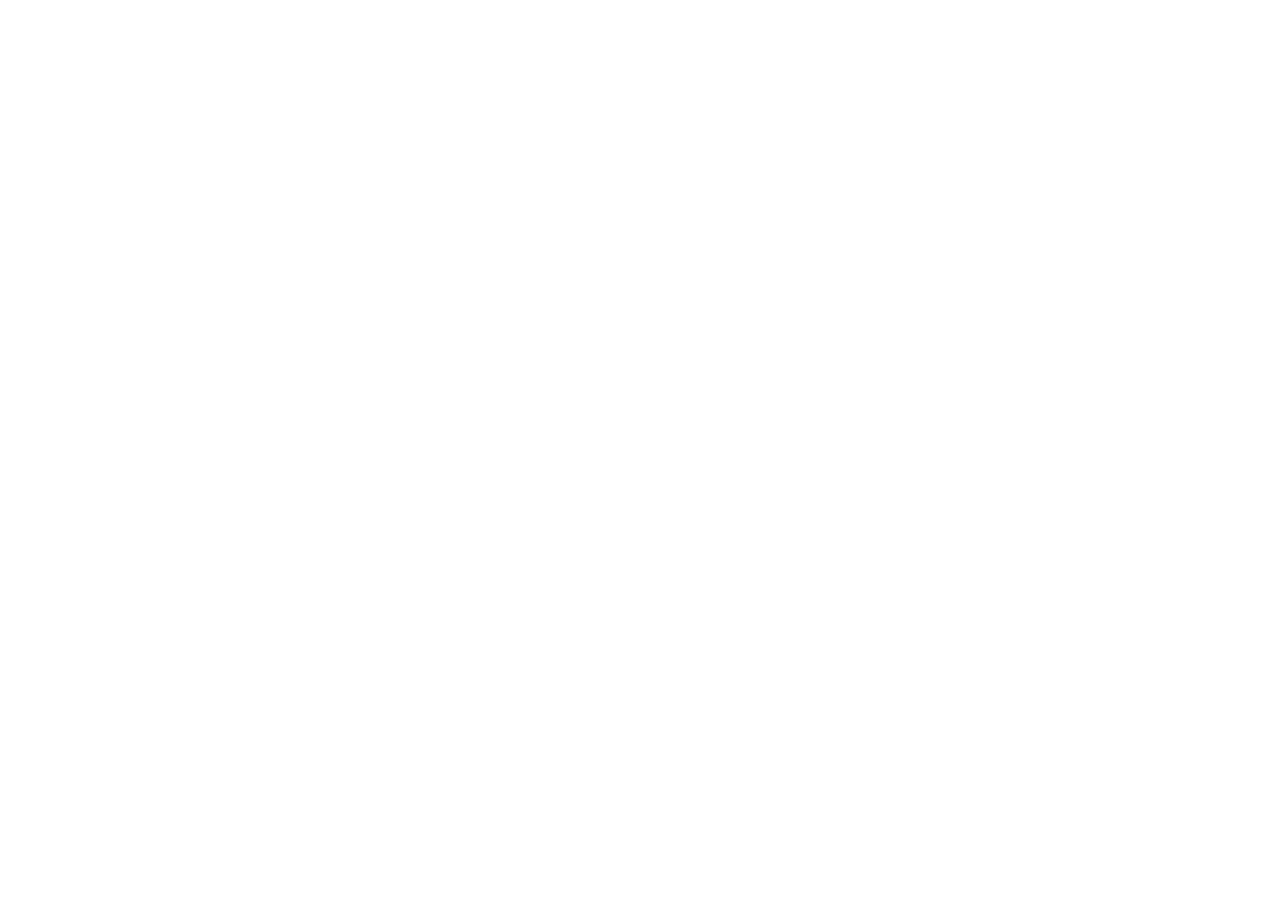
==== html_structures/index.html @ 2c31a10e "First commit for the file structure and Readme file" ====
<!DOCTYPE html>
<html lang="en">
<head>
    <meta charset="UTF-8">
    <meta http-equiv="X-UA-Compatible" content="IE=edge">
    <meta name="viewport" content="width=device-width, initial-scale=1.0">
    <title>WellFit</title>
</head>
<body>
    
</body>
</html>
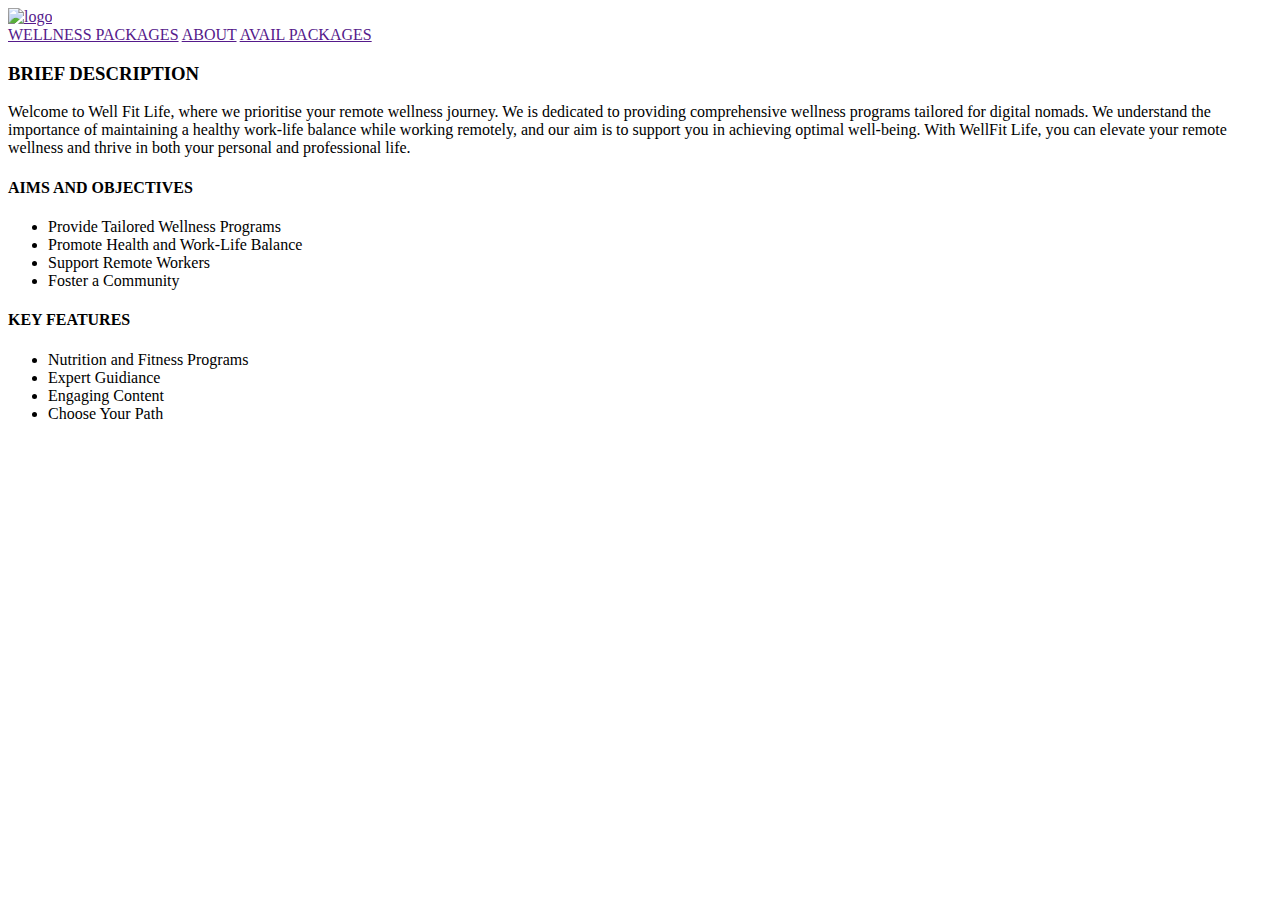
==== commit 0c255c75: "index and images" ====
--- a/html_structures/index.html
+++ b/html_structures/index.html
@@ -7,6 +7,45 @@
     <title>WellFit</title>
 </head>
 <body>
-    
+    <header>
+        <div>
+            <a href="">
+                <img src="" alt="logo">
+            </a>
+        </div>
+        <div>
+            <a href="">WELLNESS PACKAGES</a>
+            <a href="">ABOUT</a>
+            <a href="">AVAIL PACKAGES</a>
+        </div>
+    </header>
+    <main>
+        <div>
+            <div>
+                <h3>BRIEF DESCRIPTION</h3>
+                <p>
+                    Welcome to Well Fit Life, where we prioritise your remote wellness journey. We is dedicated to providing comprehensive wellness programs tailored for digital nomads. We understand the importance of maintaining a healthy work-life balance while working remotely, and our aim is to support you in achieving optimal well-being. With WellFit Life, you can elevate your remote wellness and thrive in both your personal and professional life.
+                </p>
+            </div>
+            <div>
+                <h4>AIMS AND OBJECTIVES</h4>
+                <ul>
+                    <li>Provide Tailored Wellness Programs</li>
+                    <li>Promote Health and Work-Life Balance</li>
+                    <li>Support Remote Workers</li>
+                    <li>Foster a Community</li>
+                </ul>
+            </div>
+            <div>
+                <h4>KEY FEATURES</h4>
+                <ul>
+                    <li>Nutrition and Fitness Programs</li>
+                    <li>Expert Guidiance</li>
+                    <li>Engaging Content</li>
+                    <li>Choose Your Path</li>
+                </ul>
+            </div>
+        </div>
+    </main>
 </body>
 </html>